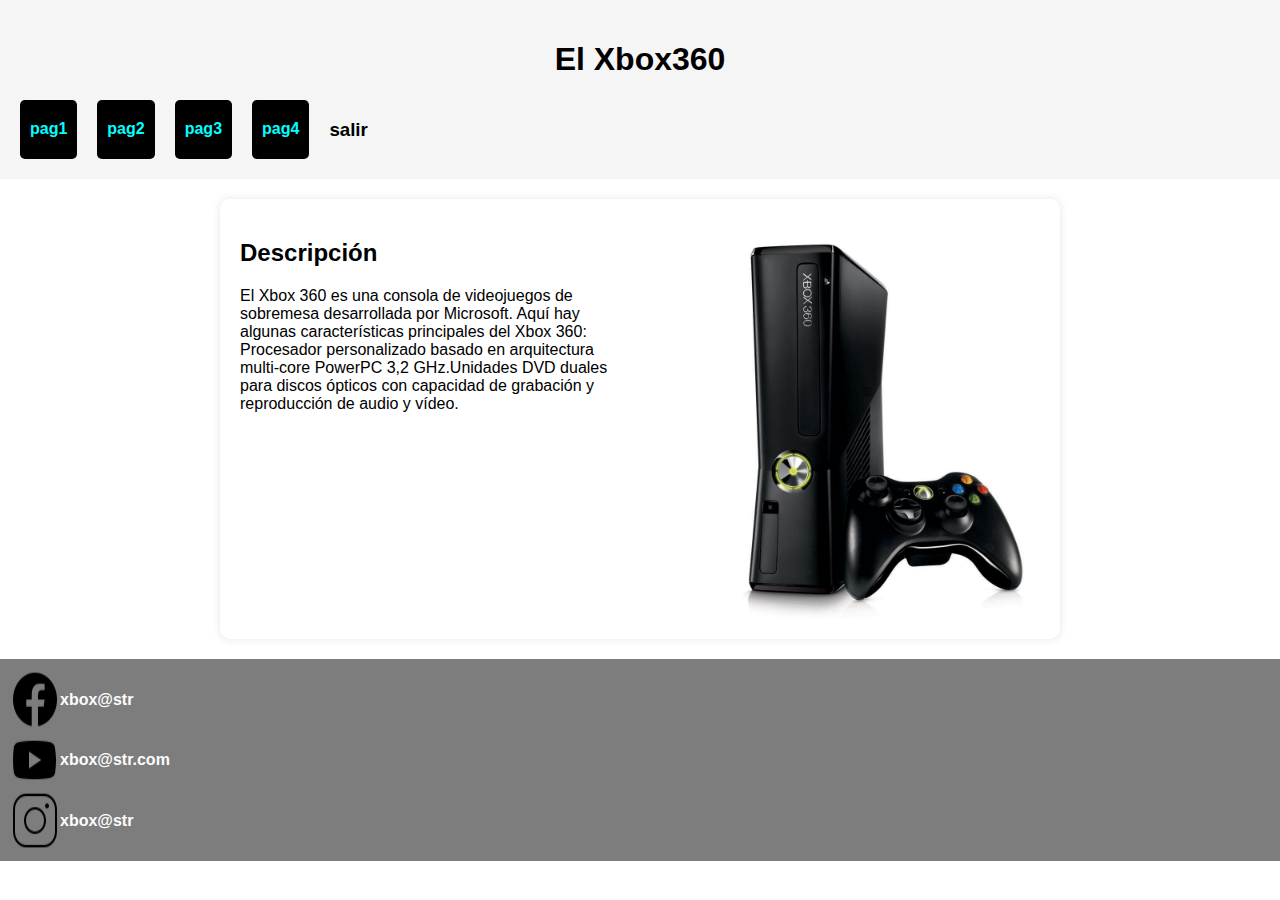
==== index.html @ 7342a8da "Subo cambios de mi repositorio instru" ====
<!DOCTYPE html>
<html lang="es">
<head>
    <meta charset="UTF-8">
    <meta name="viewport" content="width=device-width, initial-scale=1.0">
    <title>xbox360</title>
    <link rel="stylesheet" href="/css/style.css">


</head>
<body>
    <header>
        <h1>El Xbox360</h1>
        <nav>
            <a href="/index.html">pag1</a>
            <a href="/pag2.html">pag2</a>
            <a href="/pag3.html">pag3</a> 
            <a href="/pag4.html">pag4</a>
            <h3>salir</h3>
            
        </nav>
    </header>

    <main>
        <div class="contenedor">
            <div class="contenido">
                <h2>Descripción</h2>
                <p>
                    El Xbox 360 es una consola de videojuegos de <br>
                     sobremesa desarrollada por Microsoft. Aquí hay <br>
                      algunas características principales del Xbox 360: <br>
                     Procesador personalizado basado en arquitectura <br>
                     multi-core PowerPC 3,2 GHz.Unidades DVD duales <br>
                     para discos ópticos con capacidad de grabación y <br>
                     reproducción de audio y vídeo. <br>
                
            </div>
            <div class="imagen-contenedor">
                <img src="img/xbox1.jpg" alt="Xbox 360">
            </div>
        </div>
      
    </main>
     
    <footer>


        <aside>
        <img src="/img/icons8-facebook-nuevo-50.png" alt=""><h4>xbox@str</h4>
    </aside>
    <aside>
        <img src="/img/icons8-youtube-50.png" alt=""><h4>xbox@str.com</h4>
    </aside>

        <aside>
        <img src="/img/icons8-instagram-50.png" alt=""><h4>xbox@str</h4>
       </aside>

    </footer>

</body>
</html>
---- css/style.css ----
body {
    font-family: Arial, sans-serif;
    margin: 0;
    padding: 0;
}

header {
    text-align: center;
    padding: 20px;
    background-color: #f5f5f5;
}

nav {
    display: flex;
    justify-content: flex-start;
    gap: 20px;
    margin-top: 10px;
}

nav a {
    background-color: #000000;
    color: white;
    padding: 20px 10px;
    border-radius: 5px;
    text-decoration: none;
    color: rgb(2, 255, 255);
    font-weight: bold;
}

.contenedor {
    display: flex; 
    max-width: 800px;
    margin: 20px auto; 
    padding: 20px;
    background-color: white;
    border-radius: 10px;
    box-shadow: 0 0 10px rgba(0, 0, 0, 0.1);
}

.contenido {
    flex: 1;
    padding-right: 20px; 
}

.imagen-contenedor {
    flex-shrink: 0; 
    max-width: 400px;
}

img {
    max-width: 100%;
    height: auto;
    display: block;
}

footer{
    text-decoration: none;
    color: rgb(252, 252, 252);
    font-weight: bold;
    
    text-align: FLEX;
    padding: 10px;
    background-color: #7d7d7d;
    
    
}
 aside{
    image-rendering: auto;
    max-width: 50px;
    margin: 10 auto;
    display: flex;
    text-decoration: dotted;
    display: flex;
    margin: 5;
 }
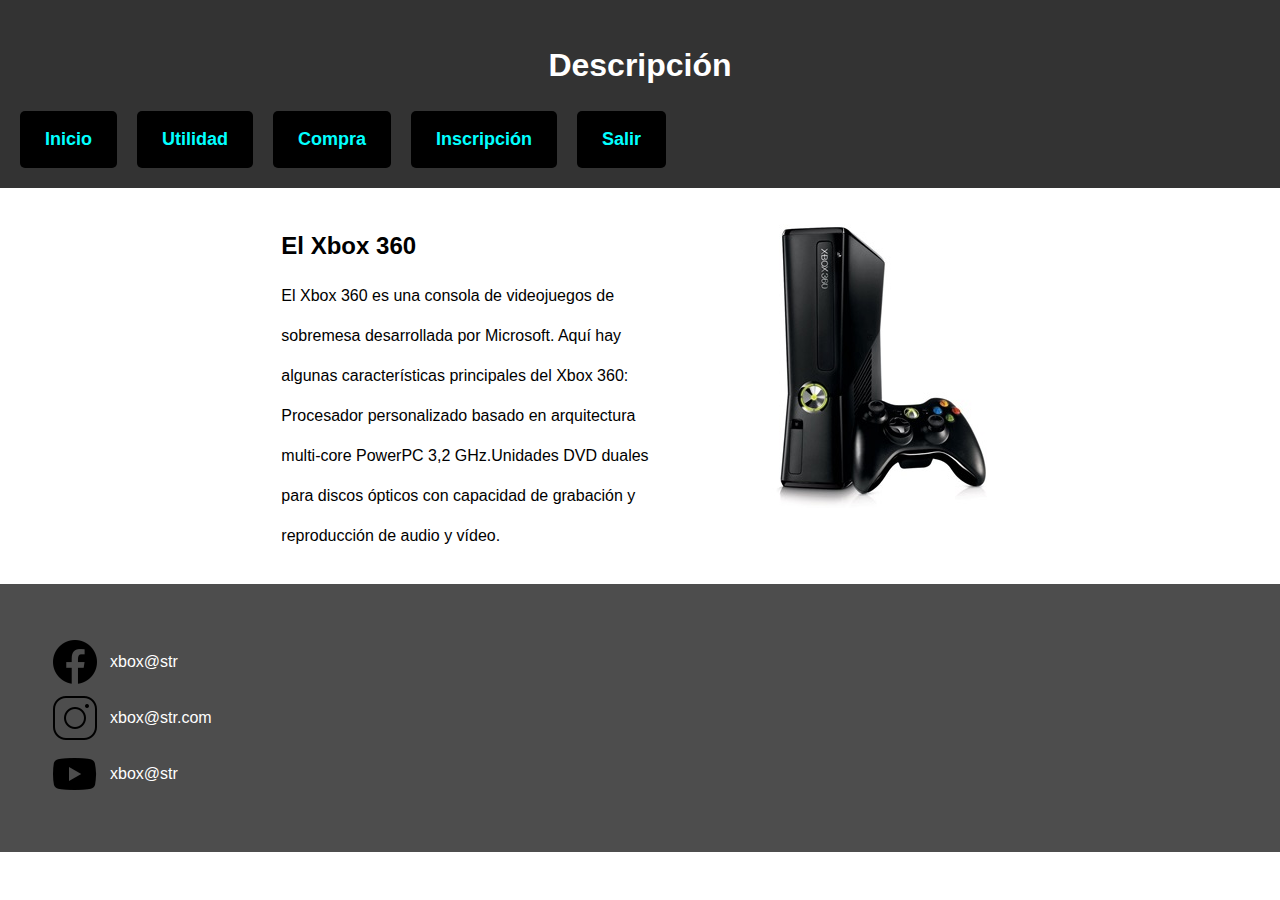
==== commit ccc7232d: "subo" ====
--- a/index.html
+++ b/index.html
@@ -1,62 +1,57 @@
 <!DOCTYPE html>
 <html lang="es">
-<head>
-    <meta charset="UTF-8">
-    <meta name="viewport" content="width=device-width, initial-scale=1.0">
+  <head>
+    <meta charset="UTF-8" />
+    <meta name="viewport" content="width=device-width, initial-scale=1.0" />
     <title>xbox360</title>
-    <link rel="stylesheet" href="/css/style.css">
-
-
-</head>
-<body>
+    <link rel="stylesheet" href="/css/inicio.css" />
+  </head>
+  <body>
     <header>
-        <h1>El Xbox360</h1>
-        <nav>
-            <a href="/index.html">pag1</a>
-            <a href="/pag2.html">pag2</a>
-            <a href="/pag3.html">pag3</a> 
-            <a href="/pag4.html">pag4</a>
-            <h3>salir</h3>
-            
-        </nav>
+      <h1>Descripción</h1>
+      <nav>
+        <a href="/index.html">Inicio</a>
+        <a href="/utilidad.html">Utilidad</a>
+        <a href="/compra.html">Compra</a>
+        <a href="/inscripcion.html">Inscripción</a>
+        <a href="https://www.youtube.com/?app=desktop&hl=es">Salir</a>
+      </nav>
     </header>
-
-    <main>
-        <div class="contenedor">
-            <div class="contenido">
-                <h2>Descripción</h2>
-                <p>
-                    El Xbox 360 es una consola de videojuegos de <br>
-                     sobremesa desarrollada por Microsoft. Aquí hay <br>
-                      algunas características principales del Xbox 360: <br>
-                     Procesador personalizado basado en arquitectura <br>
-                     multi-core PowerPC 3,2 GHz.Unidades DVD duales <br>
-                     para discos ópticos con capacidad de grabación y <br>
-                     reproducción de audio y vídeo. <br>
-                
-            </div>
-            <div class="imagen-contenedor">
-                <img src="img/xbox1.jpg" alt="Xbox 360">
-            </div>
+    <main class="container">
+      <div class="content">
+        <div class="contenido">
+          <h2>El Xbox 360</h2>
+          <p>El Xbox 360 es una consola de videojuegos de</p>
+          <p>sobremesa desarrollada por Microsoft. Aquí hay</p>
+          <p>algunas características principales del Xbox 360:</p>
+          <p>Procesador personalizado basado en arquitectura</p>
+          <p>multi-core PowerPC 3,2 GHz.Unidades DVD duales</p>
+          <p>para discos ópticos con capacidad de grabación y</p>
+          <p>reproducción de audio y vídeo.</p>
         </div>
-      
+        <div class="imagen">
+          <img src="img/xbox1r.jpg" alt="Imagen de Xbox 360" />
+        </div>
+      </div>
     </main>
-     
     <footer>
-
-
-        <aside>
-        <img src="/img/icons8-facebook-nuevo-50.png" alt=""><h4>xbox@str</h4>
-    </aside>
-    <aside>
-        <img src="/img/icons8-youtube-50.png" alt=""><h4>xbox@str.com</h4>
-    </aside>
-
-        <aside>
-        <img src="/img/icons8-instagram-50.png" alt=""><h4>xbox@str</h4>
-       </aside>
-
+      <aside class="contact-icons">
+        <div>
+          <img
+            src="/img/icons8-facebook-nuevo-50.png"
+            alt="Icono de Facebook"
+          />
+          <p>xbox@str</p>
+        </div>
+        <div>
+          <img src="/img/icons8-instagram-50.png" alt="Icono de YouTube" />
+          <p>xbox@str.com</p>
+        </div>
+        <div>
+          <img src="/img/icons8-youtube-50.png" alt="Icono de Instagram" />
+          <p>xbox@str</p>
+        </div>
+      </aside>
     </footer>
-
-</body>
-</html>+  </body>
+</html>
--- a/css/inicio.css
+++ b/css/inicio.css
@@ -0,0 +1,65 @@
+body {
+    font-family: Arial, sans-serif;
+    margin: 0;
+    padding: 0;
+    font-size: 16px;
+    line-height: 1.5;
+}
+
+header {
+    text-align: center;
+    padding: 20px;
+    background-color: #333;
+    color: #fff;
+}
+
+nav {
+    display: flex;
+    justify-content: start;
+    gap: 20px;
+    margin-top: 10px;
+}
+
+nav a {
+    background-color: #000000;
+    color: rgb(2, 255, 255);
+    padding: 15px 25px;
+    border-radius: 5px;
+    text-decoration: none;
+    font-weight: bold;
+    font-size: 18px;
+}
+
+.container {
+    display: flex;
+    justify-content: center;
+    align-items: center;
+    padding: 20px;
+} 
+.contenido {
+    margin-right: 50px;
+}
+.content {
+    display: flex;
+    flex-direction: row;
+}
+
+footer {
+    background-color: #4d4d4d;
+    padding: 50px;
+    color: #fff;
+    text-align: center;
+}
+
+.contact-icons div {
+    display: flex;
+    align-items: center; 
+    gap: 10px; 
+}
+
+.icons {
+    display: flex;
+    justify-content: space-around; 
+    flex-wrap: wrap;
+}
+
